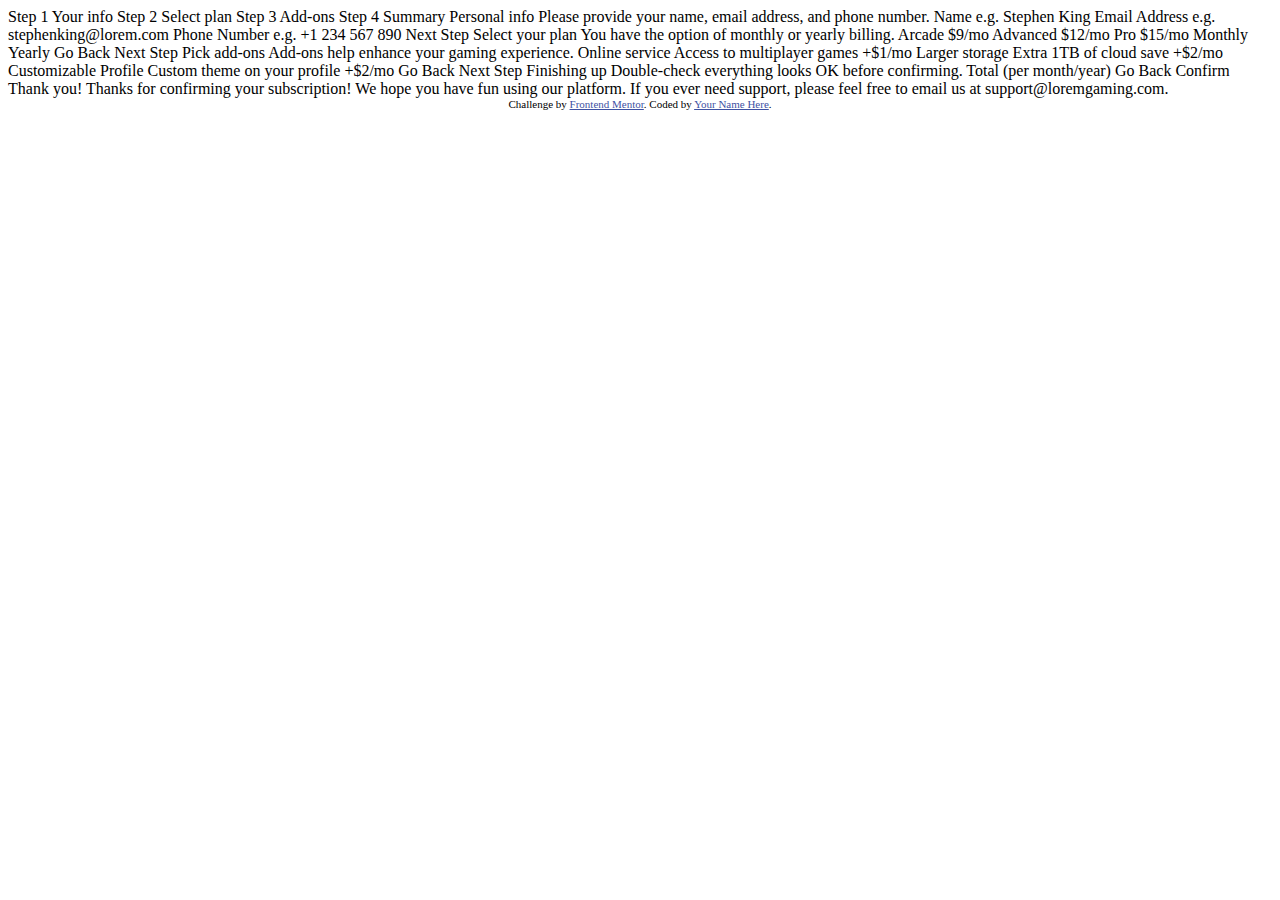
==== information.html @ fdb061be "created step 1 and little step 2 for mobile view" ====
<!DOCTYPE html>
<html lang="en">
  <head>
    <meta charset="UTF-8" />
    <meta name="viewport" content="width=device-width, initial-scale=1.0" />
    <!-- displays site properly based on user's device -->

    <link
      rel="icon"
      type="image/png"
      sizes="32x32"
      href="./assets/images/favicon-32x32.png"
    />

    <title>Frontend Mentor | Multi-step form</title>

    <!-- Feel free to remove these styles or customise in your own stylesheet 👍 -->
    <style>
      .attribution {
        font-size: 11px;
        text-align: center;
      }
      .attribution a {
        color: hsl(228, 45%, 44%);
      }
    </style>
  </head>
  <body>
    <!-- Sidebar start -->

    Step 1 Your info Step 2 Select plan Step 3 Add-ons Step 4 Summary

    <!-- Sidebar end -->

    <!-- Step 1 start -->

    Personal info Please provide your name, email address, and phone number.
    Name e.g. Stephen King Email Address e.g. stephenking@lorem.com Phone Number
    e.g. +1 234 567 890 Next Step

    <!-- Step 1 end -->

    <!-- Step 2 start -->

    Select your plan You have the option of monthly or yearly billing. Arcade
    $9/mo Advanced $12/mo Pro $15/mo Monthly Yearly Go Back Next Step

    <!-- Step 2 end -->

    <!-- Step 3 start -->

    Pick add-ons Add-ons help enhance your gaming experience. Online service
    Access to multiplayer games +$1/mo Larger storage Extra 1TB of cloud save
    +$2/mo Customizable Profile Custom theme on your profile +$2/mo Go Back Next
    Step

    <!-- Step 3 end -->

    <!-- Step 4 start -->

    Finishing up Double-check everything looks OK before confirming.

    <!-- Dynamically add subscription and add-on selections here -->

    Total (per month/year) Go Back Confirm

    <!-- Step 4 end -->

    <!-- Step 5 start -->

    Thank you! Thanks for confirming your subscription! We hope you have fun
    using our platform. If you ever need support, please feel free to email us
    at support@loremgaming.com.

    <!-- Step 5 end -->

    <div class="attribution">
      Challenge by
      <a href="https://www.frontendmentor.io?ref=challenge" target="_blank"
        >Frontend Mentor</a
      >. Coded by <a href="#">Your Name Here</a>.
    </div>
  </body>
</html>
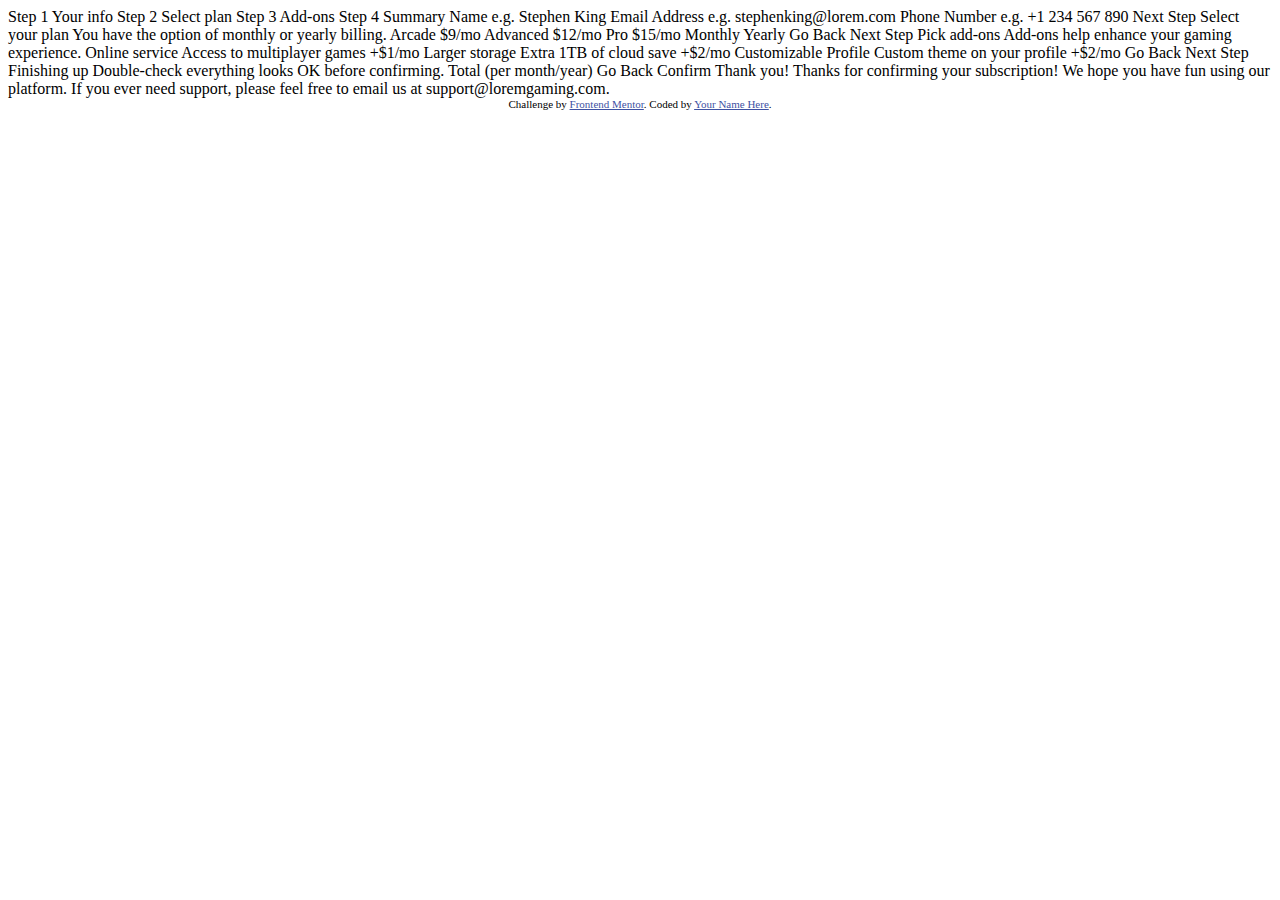
==== commit cb3c866a: "develop UI of step 2 (JS not included yet)" ====
--- a/information.html
+++ b/information.html
@@ -34,7 +34,6 @@
 
     <!-- Step 1 start -->
 
-    Personal info Please provide your name, email address, and phone number.
     Name e.g. Stephen King Email Address e.g. stephenking@lorem.com Phone Number
     e.g. +1 234 567 890 Next Step
 
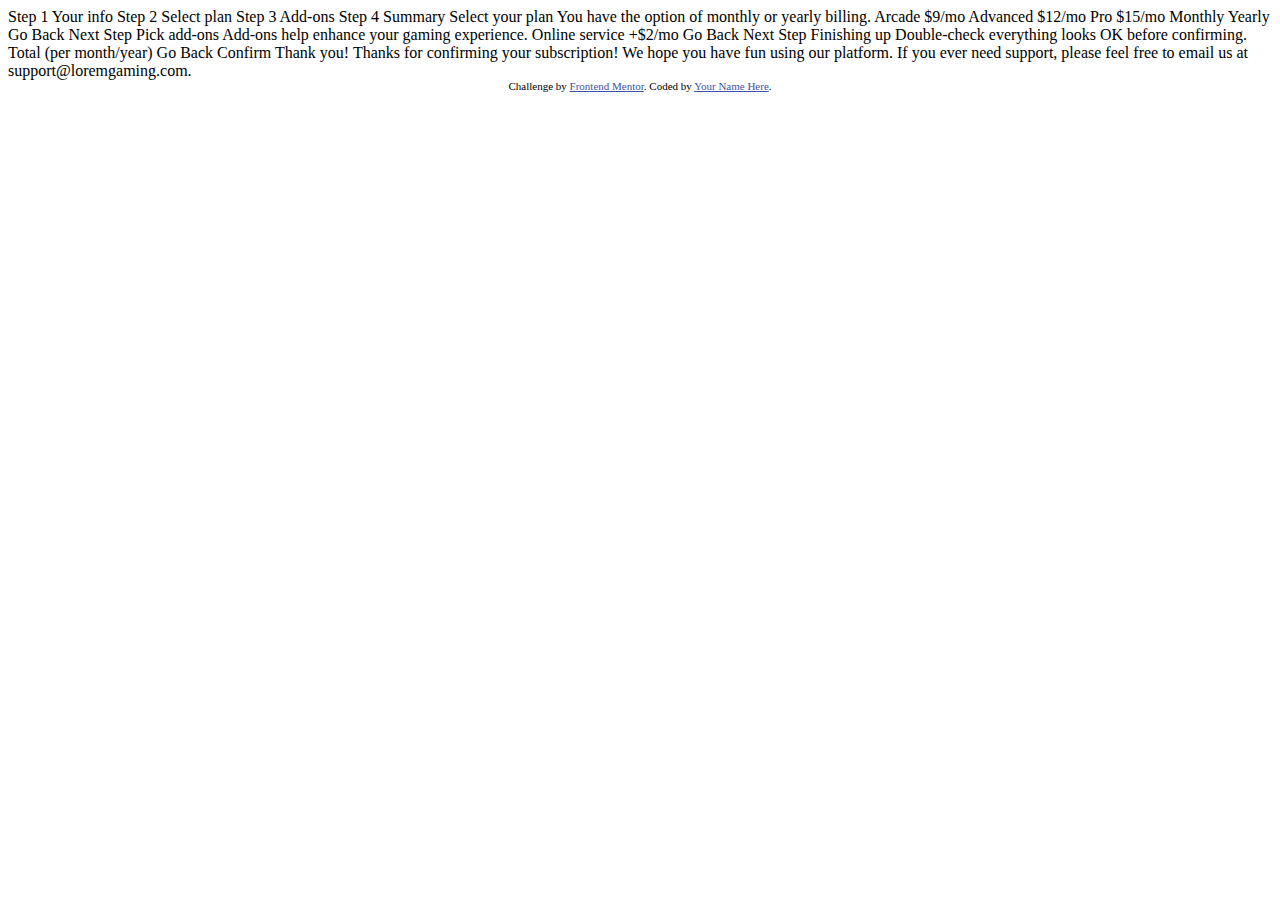
==== commit 8413f2b4: "step 3 ui for mobile view is completed" ====
--- a/information.html
+++ b/information.html
@@ -34,9 +34,6 @@
 
     <!-- Step 1 start -->
 
-    Name e.g. Stephen King Email Address e.g. stephenking@lorem.com Phone Number
-    e.g. +1 234 567 890 Next Step
-
     <!-- Step 1 end -->
 
     <!-- Step 2 start -->
@@ -49,9 +46,7 @@
     <!-- Step 3 start -->
 
     Pick add-ons Add-ons help enhance your gaming experience. Online service
-    Access to multiplayer games +$1/mo Larger storage Extra 1TB of cloud save
-    +$2/mo Customizable Profile Custom theme on your profile +$2/mo Go Back Next
-    Step
+    +$2/mo Go Back Next Step
 
     <!-- Step 3 end -->
 
